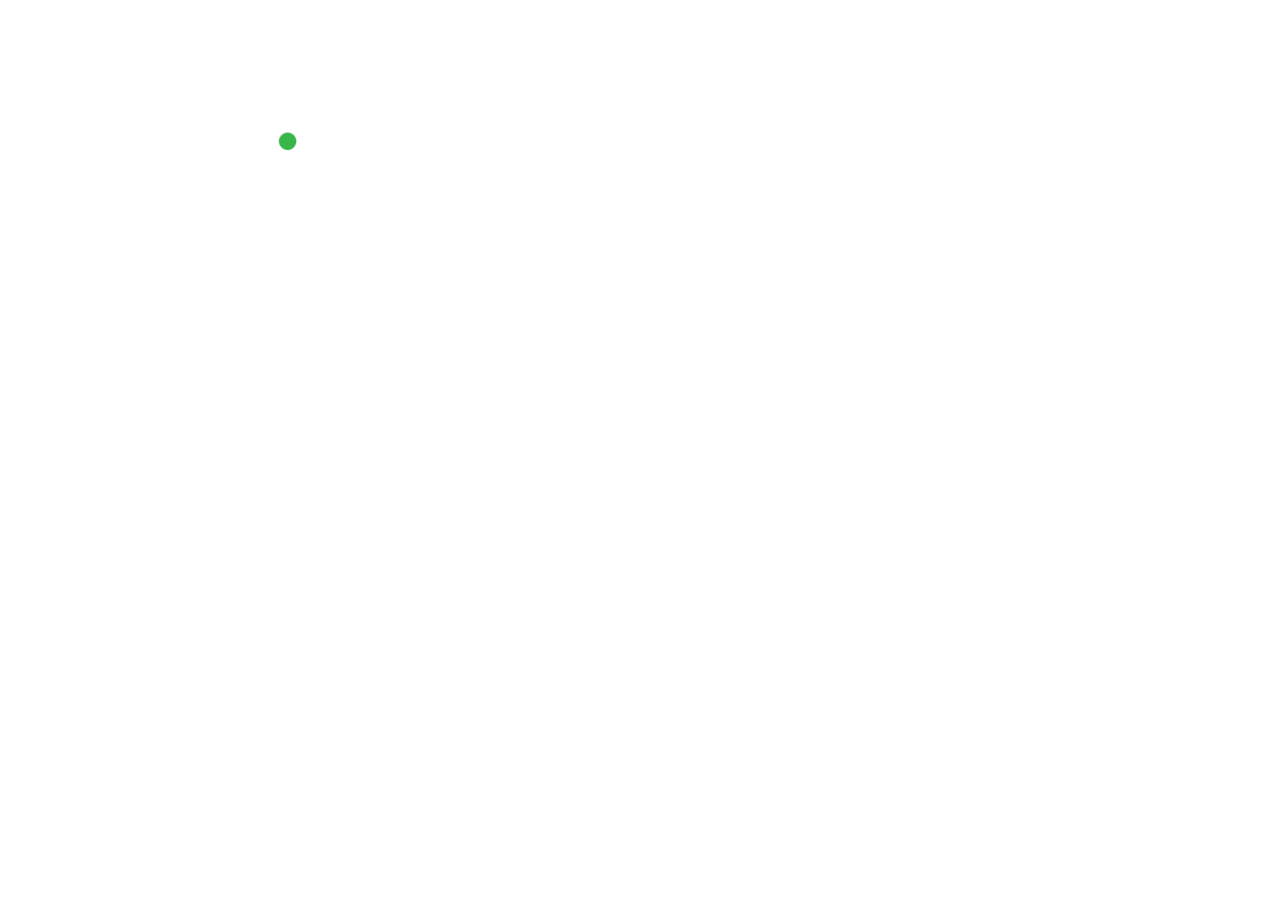
==== HTML/index.html @ e3ebb17c "first commit" ====
<!DOCTYPE html>
<html lang="en" xmlns:https="">
<head>
    <meta charset="UTF-8">
    <title>Colorlib: we are a creative group of people who design...</title>
    <link rel="stylesheet" href="..\Styles\style.css">
</head>
<body>
<section class="header_and_greeting">
    <header class="header_elements">
        <div class="header_logo">
            <a href="index.html">
                <img src="..\resources\logo.png" alt="Colorlib logo">
            </a>
        </div>
        <div class="header_menu">
            <img src="..\resources\icons8-menu.png" alt="Menu">
        </div>
    </header>
    <div class="greeting">

    </div>
</section>

</body>
</html>
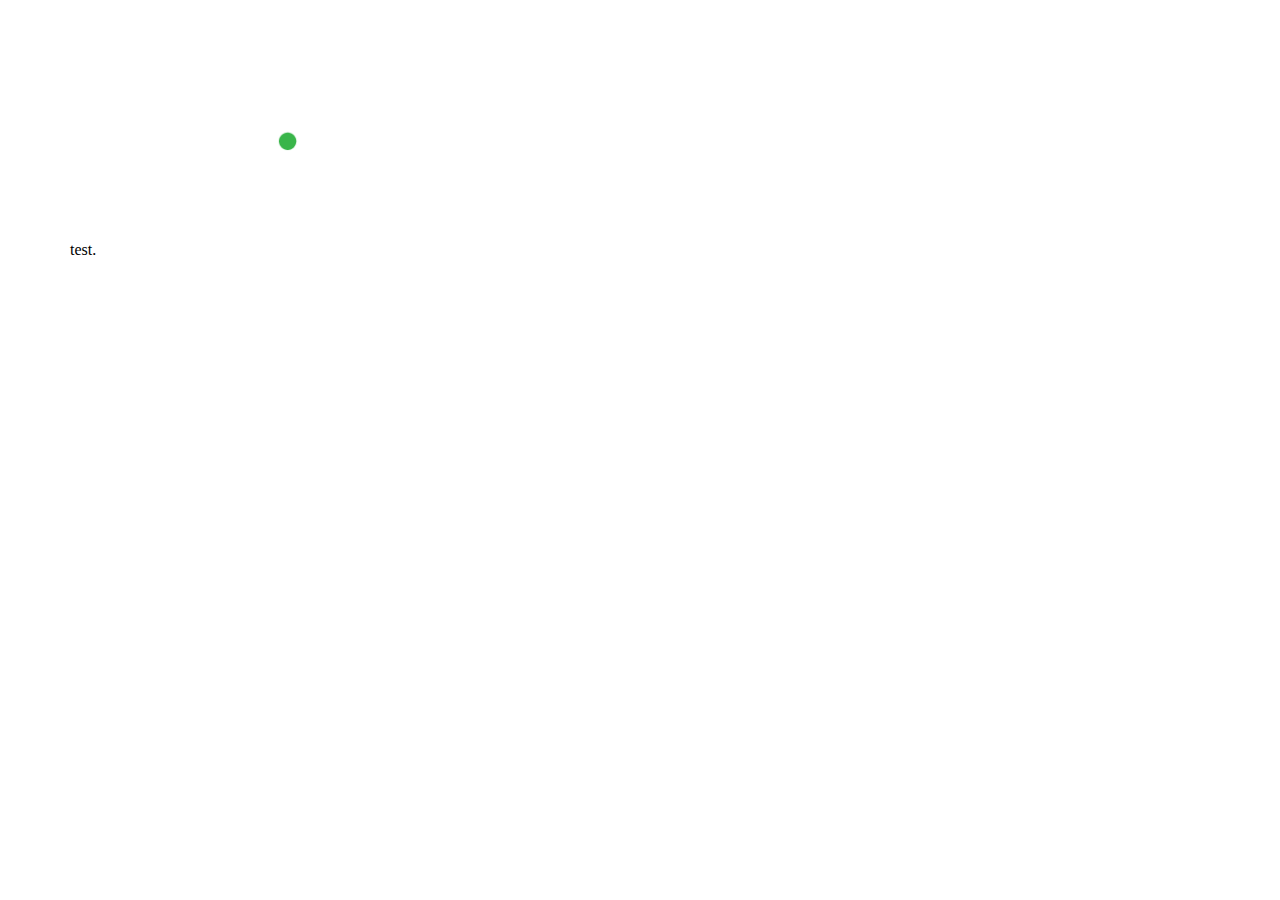
==== commit 3a140b74: "test commit" ====
--- a/HTML/index.html
+++ b/HTML/index.html
@@ -18,7 +18,7 @@
         </div>
     </header>
     <div class="greeting">
-
+        test.
     </div>
 </section>
 
